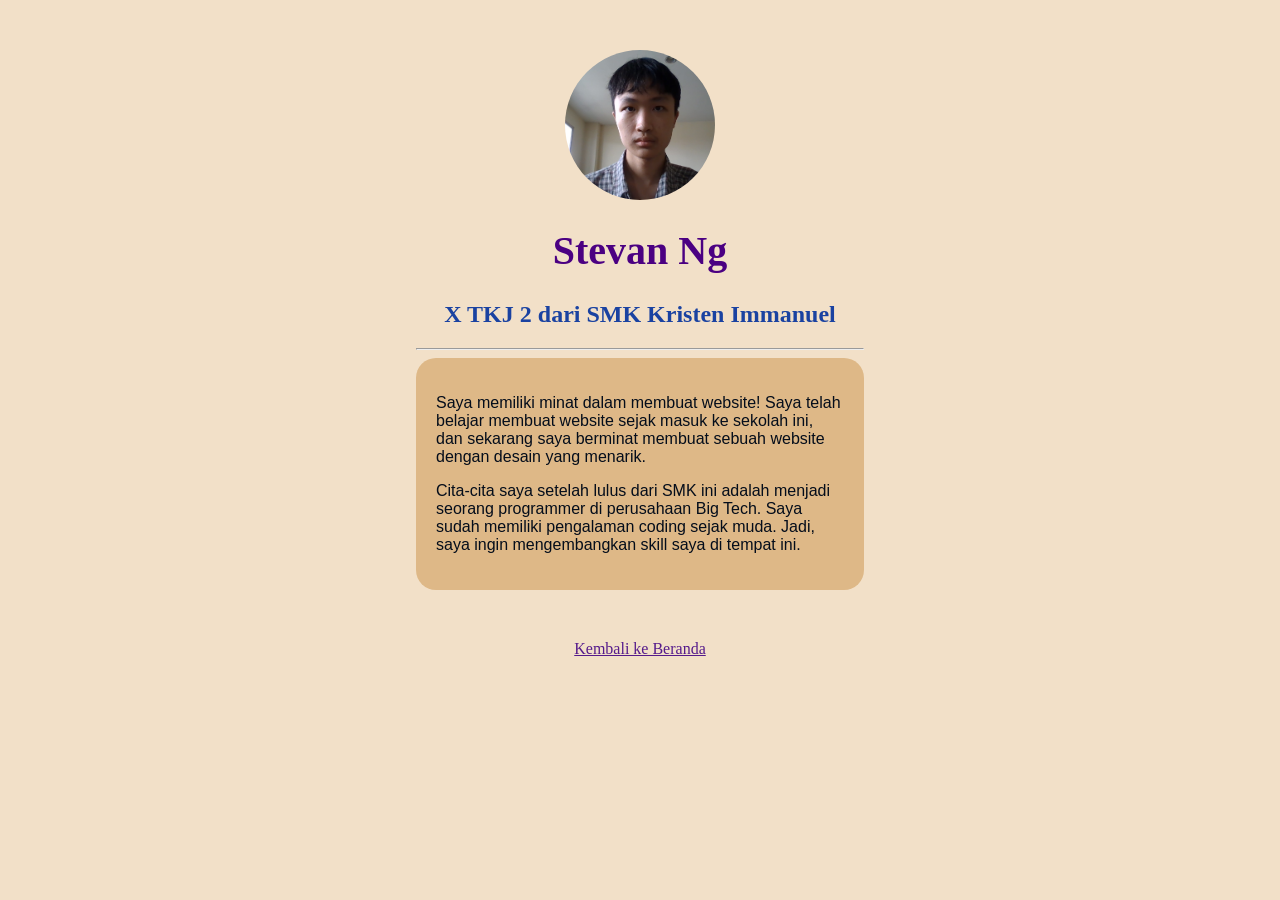
==== index.html @ ad668993 "feat: add profile page with inline styles" ====
<!doctype html>
<html lang="en">
  <head>
    <meta charset="UTF-8" />
    <meta name="viewport" content="width=device-width, initial-scale=1.0" />
    <title>Profil Singkat</title>
  </head>
  <body style="width: 35%; margin: 20px auto; background-color: rgba(242, 224, 200, 255)">
    <main style="margin: 50px auto">
      <img
        src="assets/images/foto-muka.jpg"
        alt="Foto muka"
        style="
          width: 150px;
          height: 150px;
          border-radius: 50%;
          object-fit: cover;
          align-items: center;
          display: block;
          margin: 0 auto;
        "
      />
      <h1
        style="
          text-align: center;
          font-size: 40px;
          color: indigo;
          font-family: Georgia, &quot;Times New Roman&quot;, Times, serif;
          font-weight: bold;
        "
      >
        Stevan Ng
      </h1>
      <h2
        style="
          color: rgb(26, 66, 161);
          font-size: 24px;
          text-align: center;
          font-family: Georgia, &quot;Times New Roman&quot;, Times, serif;
        "
      >
        X TKJ 2 dari SMK Kristen Immanuel
      </h2>
      <hr />
      <div
        style="
          font-family: Arial, Helvetica, sans-serif;
          background-color: burlywood;
          border-radius: 20px;
          padding: 20px;
          color: #040d1b;
          font-size: 16px;
        "
      >
        <p>
          Saya memiliki minat dalam membuat website! Saya telah belajar membuat website sejak masuk ke sekolah ini, dan
          sekarang saya berminat membuat sebuah website dengan desain yang menarik.
        </p>
        <p>
          Cita-cita saya setelah lulus dari SMK ini adalah menjadi seorang programmer di perusahaan Big Tech. Saya sudah
          memiliki pengalaman coding sejak muda. Jadi, saya ingin mengembangkan skill saya di tempat ini.
        </p>
      </div>
    </main>
    <footer style="text-align: center">
      <a href="">Kembali ke Beranda</a>
    </footer>
  </body>
</html>
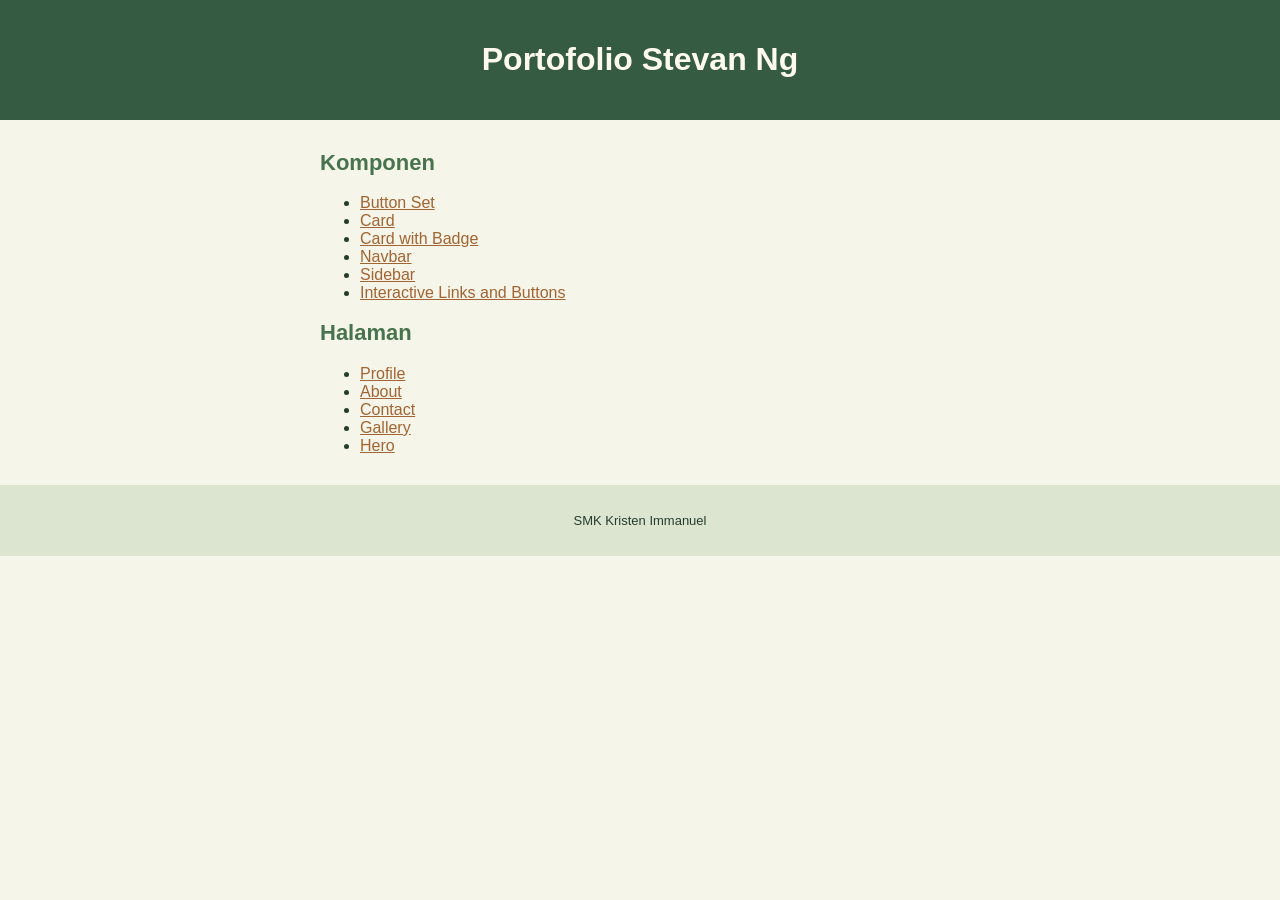
==== commit c08afe56: "chore: add index page with links to all pages" ====
--- a/index.html
+++ b/index.html
@@ -1,69 +1,43 @@
 <!doctype html>
-<html lang="en">
+<html lang="id">
   <head>
     <meta charset="UTF-8" />
     <meta name="viewport" content="width=device-width, initial-scale=1.0" />
-    <title>Profil Singkat</title>
+    <title>Portofolio</title>
+    <link rel="stylesheet" href="styles/index.css" />
   </head>
-  <body style="width: 35%; margin: 20px auto; background-color: rgba(242, 224, 200, 255)">
-    <main style="margin: 50px auto">
-      <img
-        src="assets/images/foto-muka.jpg"
-        alt="Foto muka"
-        style="
-          width: 150px;
-          height: 150px;
-          border-radius: 50%;
-          object-fit: cover;
-          align-items: center;
-          display: block;
-          margin: 0 auto;
-        "
-      />
-      <h1
-        style="
-          text-align: center;
-          font-size: 40px;
-          color: indigo;
-          font-family: Georgia, &quot;Times New Roman&quot;, Times, serif;
-          font-weight: bold;
-        "
-      >
-        Stevan Ng
-      </h1>
-      <h2
-        style="
-          color: rgb(26, 66, 161);
-          font-size: 24px;
-          text-align: center;
-          font-family: Georgia, &quot;Times New Roman&quot;, Times, serif;
-        "
-      >
-        X TKJ 2 dari SMK Kristen Immanuel
-      </h2>
-      <hr />
-      <div
-        style="
-          font-family: Arial, Helvetica, sans-serif;
-          background-color: burlywood;
-          border-radius: 20px;
-          padding: 20px;
-          color: #040d1b;
-          font-size: 16px;
-        "
-      >
-        <p>
-          Saya memiliki minat dalam membuat website! Saya telah belajar membuat website sejak masuk ke sekolah ini, dan
-          sekarang saya berminat membuat sebuah website dengan desain yang menarik.
-        </p>
-        <p>
-          Cita-cita saya setelah lulus dari SMK ini adalah menjadi seorang programmer di perusahaan Big Tech. Saya sudah
-          memiliki pengalaman coding sejak muda. Jadi, saya ingin mengembangkan skill saya di tempat ini.
-        </p>
-      </div>
+  <body>
+    <header>
+      <h1>Portofolio Stevan Ng</h1>
+    </header>
+
+    <main>
+      <section id="components">
+        <h2>Komponen</h2>
+        <ul>
+          <li><a href="components/button-set.html">Button Set</a></li>
+          <li><a href="components/card.html">Card</a></li>
+          <li><a href="components/card-badge.html">Card with Badge</a></li>
+          <li><a href="components/navbar.html">Navbar</a></li>
+          <li><a href="components/sidebar.html">Sidebar</a></li>
+          <li><a href="components/interactive.html">Interactive Links and Buttons</a></li>
+        </ul>
+      </section>
+
+      <section id="pages">
+        <h2>Halaman</h2>
+        <ul>
+          <li><a href="pages/profile.html">Profile</a></li>
+          <li><a href="pages/about.html">About</a></li>
+          <li><a href="pages/contact.html">Contact</a></li>
+          <li><a href="pages/gallery.html">Gallery</a></li>
+          <li><a href="pages/hero.html">Hero</a></li>
+        </ul>
+      </section>
     </main>
-    <footer style="text-align: center">
-      <a href="">Kembali ke Beranda</a>
+
+    <footer>
+      <p>SMK Kristen Immanuel</p>
     </footer>
   </body>
 </html>
--- a/styles/index.css
+++ b/styles/index.css
@@ -0,0 +1,35 @@
+body {
+    margin: 0;
+    background-color: #f6f5e9;
+    color: #263d2d;
+    font-family: Arial, sans-serif;
+}
+
+header {
+    background-color: #355b43;
+    color: #fffaf0;
+    text-align: center;
+    padding: 20px;
+}
+
+main {
+    max-width: 640px;
+    margin: 30px auto;
+    padding: 0 20px;
+}
+
+#components h2, #pages h2 {
+    color: #47734e;
+    font-size: 22px;
+}
+
+main a {
+    color: #a26432;
+}
+
+footer {
+    background-color: #dce5cf;
+    text-align: center;
+    font-size: 13px;
+    padding: 15px;
+}
